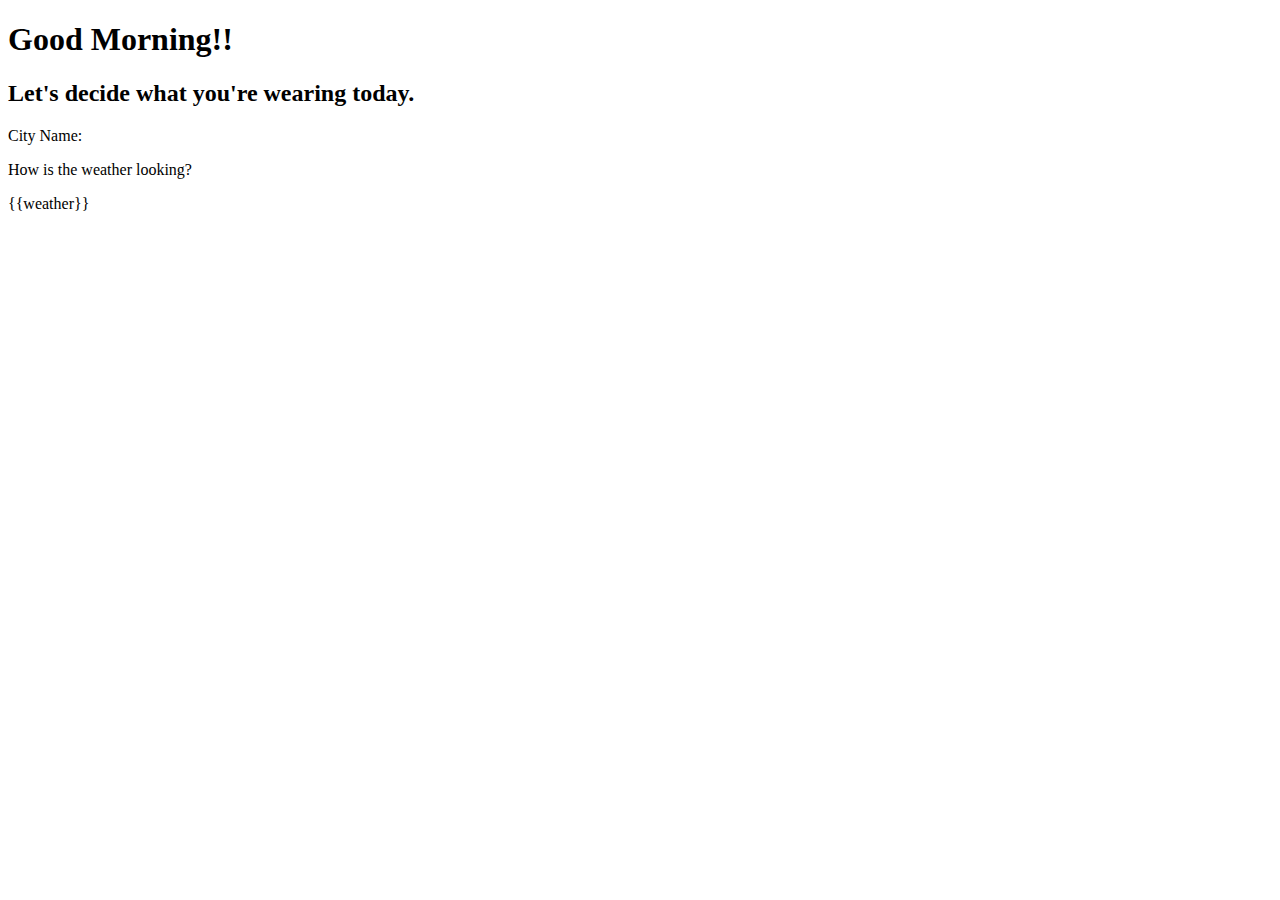
==== templates/index.html @ b94e4cd8 "25062019" ====
<!doctype html>
<html>
    
<head>
    <title> Dare to Wear! </title>
</head>
    <h1> Good Morning!! </h1>
    <h2> Let's decide what you're wearing today. </h2>
<body>
    
    <form methods="POST" action="/weather">
    City Name: <raw_input type="text" name="city">
        <raw_input type="submit"></raw_input>
    </form>
    <p> How is the weather looking? </p> 
</body>
        
            
        
        <p> {{weather}} </p>
        

</html>
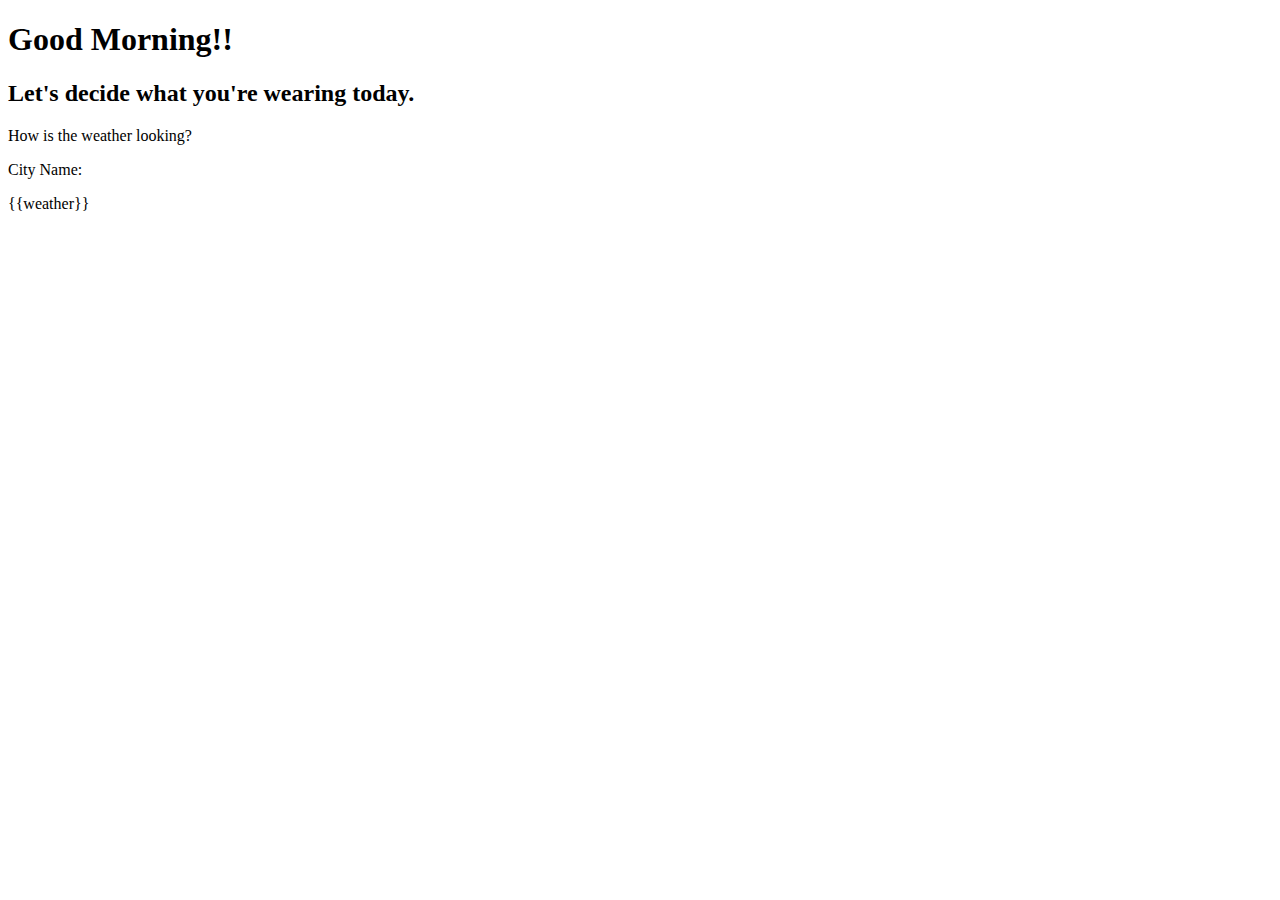
==== commit a0d9fd66: "25062019_02" ====
--- a/templates/index.html
+++ b/templates/index.html
@@ -7,12 +7,12 @@
     <h1> Good Morning!! </h1>
     <h2> Let's decide what you're wearing today. </h2>
 <body>
-    
+        <p> How is the weather looking? </p> 
     <form methods="POST" action="/weather">
     City Name: <raw_input type="text" name="city">
         <raw_input type="submit"></raw_input>
     </form>
-    <p> How is the weather looking? </p> 
+    
 </body>
         
             
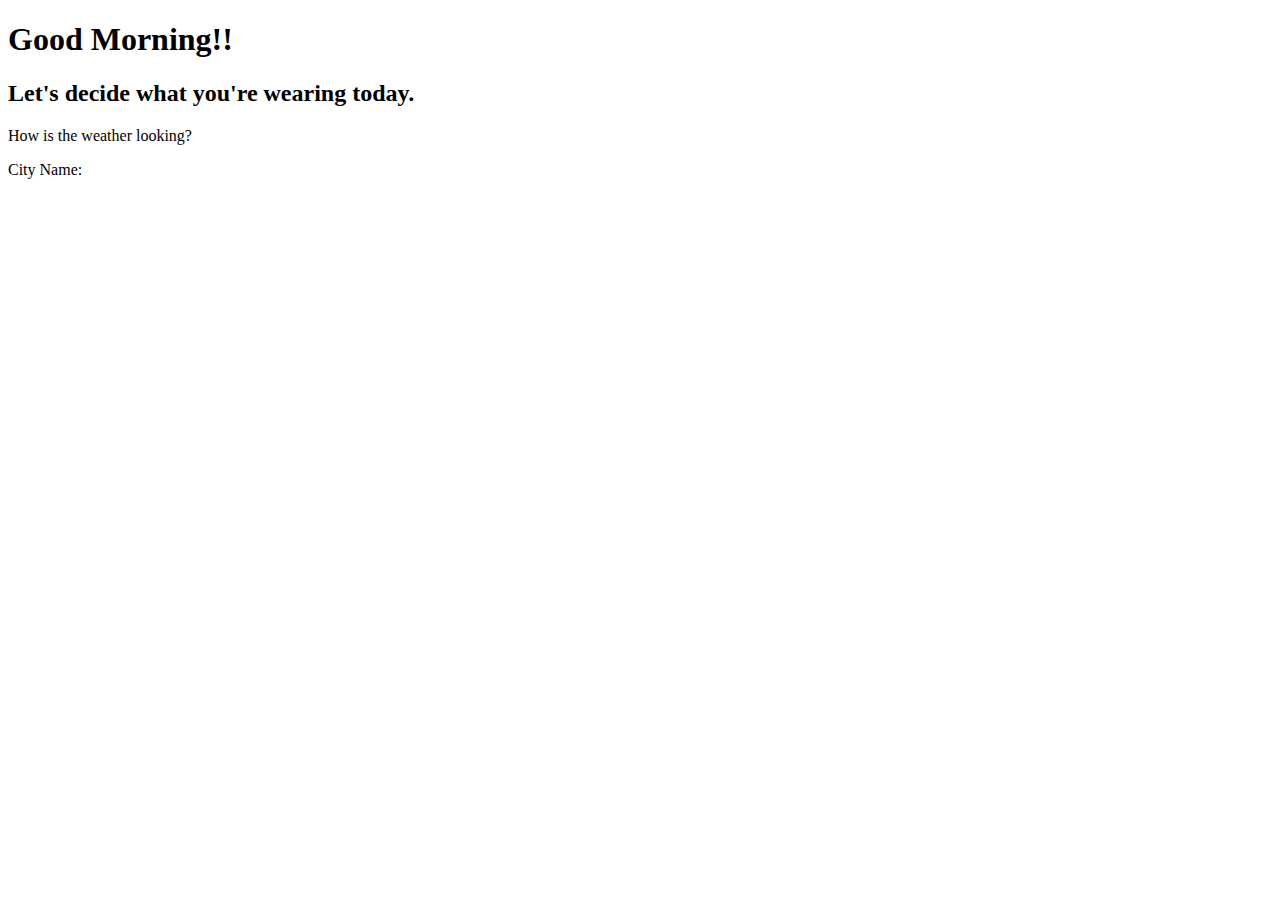
==== commit 552d056f: "25062019_03" ====
--- a/templates/index.html
+++ b/templates/index.html
@@ -14,10 +14,4 @@
     </form>
     
 </body>
-        
-            
-        
-        <p> {{weather}} </p>
-        
-
 </html>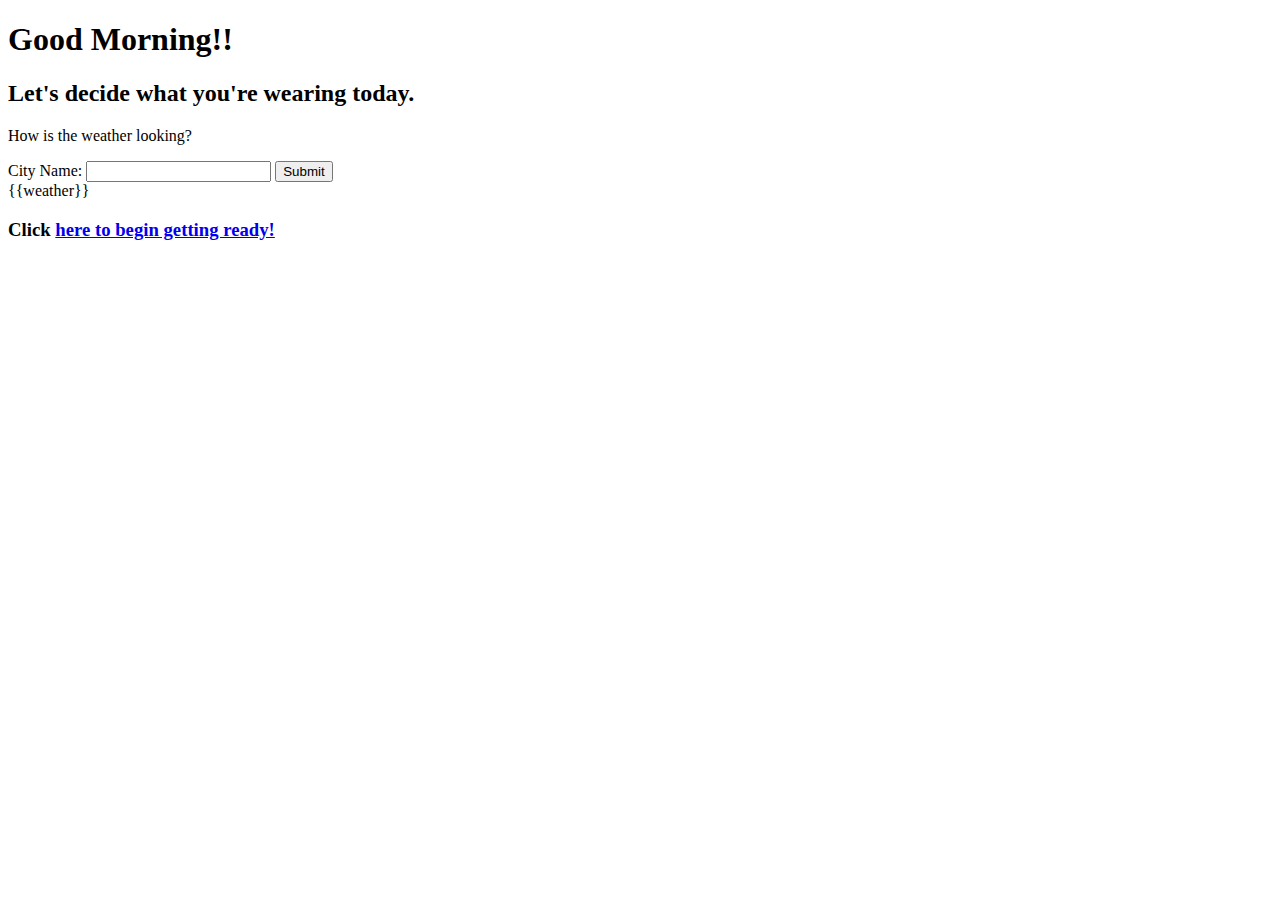
==== commit 008741a9: "25062019_04" ====
--- a/templates/index.html
+++ b/templates/index.html
@@ -8,10 +8,12 @@
     <h2> Let's decide what you're wearing today. </h2>
 <body>
         <p> How is the weather looking? </p> 
-    <form methods="POST" action="/weather">
-    City Name: <raw_input type="text" name="city">
-        <raw_input type="submit"></raw_input>
+    <form method="POST" action="/weather">
+    City Name: <input type="text" name="city">
+        <input type="submit"></input>
     </form>
-    
+    {{weather}}
+
+    <h3> Click <a href="./questions.html">here to begin getting ready!</a></h3>
 </body>
 </html>